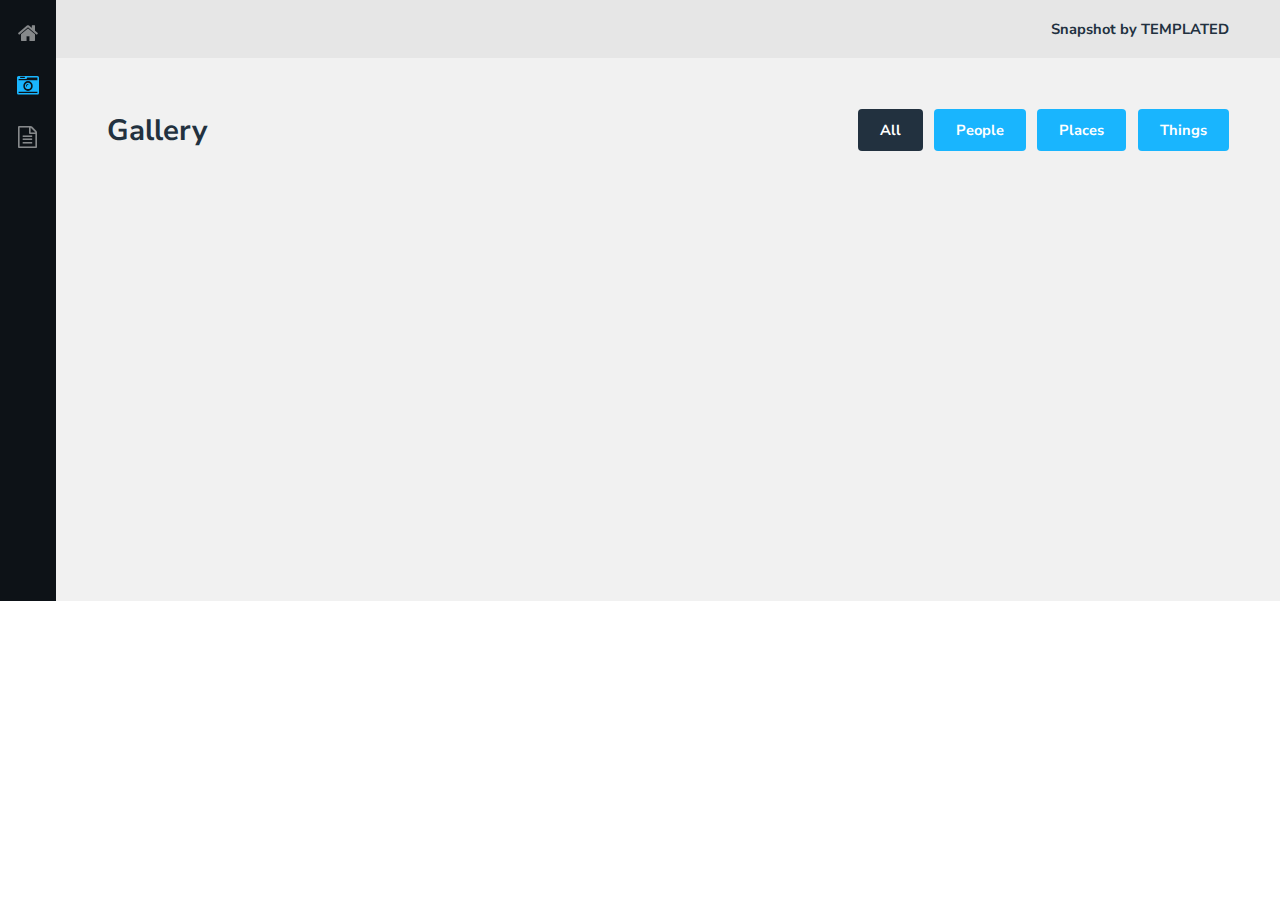
==== templates/file_management.html @ 2d2f06f0 "code clear" ====
<!DOCTYPE HTML>
<!--
	Snapshot by TEMPLATED
	templated.co @templatedco
	Released for free under the Creative Commons Attribution 3.0 license (templated.co/license)
-->
<html>
	<head>
		<title>Gallery - Snapshot by TEMPLATED</title>
		<meta charset="utf-8" />
		<meta name="viewport" content="width=device-width, initial-scale=1" />
		<link rel="stylesheet" href="../static/css/main.css" />
	</head>
	<body>
		<div class="page-wrap">

			<!-- Nav -->
				<nav id="nav">
					<ul>
						<li><a href="index.html"><span class="icon fa-home"></span></a></li>
						<li><a href="file_management.html" class="active"><span class="icon fa-camera-retro"></span></a></li>
						<li><a href="upload_management.html"><span class="icon fa-file-text-o"></span></a></li>
					</ul>
				</nav>

			<!-- Main -->
				<section id="main">

					<!-- Header -->
						<header id="header">
							<div>Snapshot <span>by TEMPLATED</span></div>
						</header>

					<!-- Gallery -->
						<section id="galleries">

							<!-- Photo Galleries -->
								<div class="gallery">

									<!-- Filters -->
										<header>
											<h1>Gallery</h1>
											<ul class="tabs">
												<li><a href="#" data-tag="all" class="button active">All</a></li>
												<li><a href="#" data-tag="people" class="button">People</a></li>
												<li><a href="#" data-tag="place" class="button">Places</a></li>
												<li><a href="#" data-tag="thing" class="button">Things</a></li>
											</ul>
										</header>

										<div class="content">
											<div class="media all people">
												<a href="../static/images/fulls/01.jpg"><img src="../static/images/thumbs/01.jpg" alt="" title="This right here is a caption." /></a>
											</div>
										</div>
								</div>
						</section>

				</section>
		</div>

		<!-- Scripts -->
			<script src="../static/js/jquery.min.js"></script>
			<script src="../static/js/jquery.poptrox.min.js"></script>
			<script src="../static/js/jquery.scrolly.min.js"></script>
			<script src="../static/js/skel.min.js"></script>
			<script src="../static/js/util.js"></script>
			<script src="../static/js/main.js"></script>

	</body>
</html>
---- static/css/main.css ----
@import url(font-awesome.min.css);
@import url("https://fonts.googleapis.com/css?family=Nunito+Sans:300,400,600");

/*
	Snapshot by TEMPLATED
	templated.co @templatedco
	Released for free under the Creative Commons Attribution 3.0 license (templated.co/license)
*/

/* Reset */

	html, body, div, span, applet, object, iframe, h1, h2, h3, h4, h5, h6, p, blockquote, pre, a, abbr, acronym, address, big, cite, code, del, dfn, em, img, ins, kbd, q, s, samp, small, strike, strong, sub, sup, tt, var, b, u, i, center, dl, dt, dd, ol, ul, li, fieldset, form, label, legend, table, caption, tbody, tfoot, thead, tr, th, td, article, aside, canvas, details, embed, figure, figcaption, footer, header, hgroup, menu, nav, output, ruby, section, summary, time, mark, audio, video {
		margin: 0;
		padding: 0;
		border: 0;
		font-size: 100%;
		font: inherit;
		vertical-align: baseline;
	}

	article, aside, details, figcaption, figure, footer, header, hgroup, menu, nav, section {
		display: block;
	}

	body {
		line-height: 1;
	}

	ol, ul {
		list-style: none;
	}

	blockquote, q {
		quotes: none;
	}

	blockquote:before, blockquote:after, q:before, q:after {
		content: '';
		content: none;
	}

	table {
		border-collapse: collapse;
		border-spacing: 0;
	}

	body {
		-webkit-text-size-adjust: none;
	}

/* Box Model */

	*, *:before, *:after {
		-moz-box-sizing: border-box;
		-webkit-box-sizing: border-box;
		box-sizing: border-box;
	}

/* Basic */

	@-ms-viewport {
		width: device-width;
	}

	body {
		-ms-overflow-style: scrollbar;
	}

	@media screen and (max-width: 480px) {

		html, body {
			min-width: 320px;
		}

	}

	body {
		background: #fff;
	}

		body.is-loading *, body.is-loading *:before, body.is-loading *:after {
			-moz-animation: none !important;
			-webkit-animation: none !important;
			-ms-animation: none !important;
			animation: none !important;
			-moz-transition: none !important;
			-webkit-transition: none !important;
			-ms-transition: none !important;
			transition: none !important;
		}

/* Type */

	body {
		background-color: #fff;
		color: #22313F;
	}

	body, input, select, textarea {
		font-family: "Nunito Sans", Arial, Helvetica, sans-serif;
		font-size: 13pt;
		font-weight: 300;
		line-height: 1.65;
	}

		@media screen and (max-width: 1680px) {

			body, input, select, textarea {
				font-size: 11pt;
			}

		}

		@media screen and (max-width: 1280px) {

			body, input, select, textarea {
				font-size: 11pt;
			}

		}

		@media screen and (max-width: 980px) {

			body, input, select, textarea {
				font-size: 11pt;
			}

		}

		@media screen and (max-width: 736px) {

			body, input, select, textarea {
				font-size: 12pt;
			}

		}

		@media screen and (max-width: 480px) {

			body, input, select, textarea {
				font-size: 12pt;
			}

		}

	a {
		text-decoration: underline;
		color: #19B5FE;
	}

		a:hover {
			text-decoration: none;
			color: #019be3;
		}

	strong, b {
		font-weight: 700;
	}

	em, i {
		font-style: italic;
	}

	p {
		margin: 0 0 2em 0;
	}

	h1, h2, h3, h4, h5, h6 {
		font-weight: 700;
		line-height: 1.5;
		margin: 0 0 1em 0;
	}

		h1 a, h2 a, h3 a, h4 a, h5 a, h6 a {
			color: inherit;
			text-decoration: none;
		}

	h1 {
		font-size: 2em;
	}

		@media screen and (max-width: 480px) {

			h1 {
				font-size: 1.5em;
			}

		}

	h2 {
		font-size: 1.75em;
	}

		@media screen and (max-width: 480px) {

			h2 {
				font-size: 1.4em;
			}

		}

	h3 {
		font-size: 1.35em;
	}

	h4 {
		font-size: 1.1em;
	}

	h5 {
		font-size: 0.9em;
	}

	h6 {
		font-size: 0.7em;
	}

	sub {
		font-size: 0.8em;
		position: relative;
		top: 0.5em;
	}

	sup {
		font-size: 0.8em;
		position: relative;
		top: -0.5em;
	}

	blockquote {
		border-left: solid 4px;
		font-style: italic;
		margin: 0 0 2em 0;
		padding: 0.5em 0 0.5em 2em;
	}

	code {
		border-radius: 4px;
		border: solid 1px;
		font-family: "Courier New", monospace;
		font-size: 0.9em;
		margin: 0 0.25em;
		padding: 0.25em 0.65em;
	}

	pre {
		-webkit-overflow-scrolling: touch;
		font-family: "Courier New", monospace;
		font-size: 0.9em;
		margin: 0 0 2em 0;
	}

		pre code {
			display: block;
			line-height: 1.75;
			padding: 1em 1.5em;
			overflow-x: auto;
		}

	hr {
		border: 0;
		border-bottom: solid 1px;
		margin: 2em 0;
	}

		hr.major {
			margin: 3em 0;
		}

	.align-left {
		text-align: left;
	}

	.align-center {
		text-align: center;
	}

	.align-right {
		text-align: right;
	}

/* Box */

	.box {
		border-radius: 4px;
		border: solid 1px rgba(144, 144, 144, 0.25);
		margin-bottom: 2em;
		padding: 1.5em;
	}

		.box > :last-child,
		.box > :last-child > :last-child,
		.box > :last-child > :last-child > :last-child {
			margin-bottom: 0;
		}

		.box.alt {
			border: 0;
			border-radius: 0;
			padding: 0;
		}

/* Button */

	input[type="submit"],
	input[type="reset"],
	input[type="button"],
	button,
	.button {
		-moz-appearance: none;
		-webkit-appearance: none;
		-ms-appearance: none;
		appearance: none;
		-moz-transition: background-color 0.2s ease-in-out, color 0.2s ease-in-out;
		-webkit-transition: background-color 0.2s ease-in-out, color 0.2s ease-in-out;
		-ms-transition: background-color 0.2s ease-in-out, color 0.2s ease-in-out;
		transition: background-color 0.2s ease-in-out, color 0.2s ease-in-out;
		background: #19B5FE;
		color: #FFF;
		border-radius: 4px;
		border: 0;
		cursor: pointer;
		display: inline-block;
		font-weight: 700;
		height: 2.85em;
		line-height: 2.95em;
		padding: 0 1.5em;
		text-align: center;
		text-decoration: none;
		white-space: nowrap;
	}

		input[type="submit"].active,
		input[type="reset"].active,
		input[type="button"].active,
		button.active,
		.button.active {
			color: #FFF;
			background: #22313F;
		}

			input[type="submit"].active:hover,
			input[type="reset"].active:hover,
			input[type="button"].active:hover,
			button.active:hover,
			.button.active:hover {
				color: #FFF;
				background: #22313F;
			}

		input[type="submit"]:hover,
		input[type="reset"]:hover,
		input[type="button"]:hover,
		button:hover,
		.button:hover {
			color: #FFF;
			background: #019be3;
		}

		input[type="submit"].alt,
		input[type="reset"].alt,
		input[type="button"].alt,
		button.alt,
		.button.alt {
			background: none;
			box-shadow: 0 0 0 2px rgba(144, 144, 144, 0.25);
		}

			input[type="submit"].alt:hover,
			input[type="reset"].alt:hover,
			input[type="button"].alt:hover,
			button.alt:hover,
			.button.alt:hover {
				background: rgba(144, 144, 144, 0.075);
				box-shadow: 0 0 0 2px rgba(144, 144, 144, 0.25);
			}

		input[type="submit"].icon,
		input[type="reset"].icon,
		input[type="button"].icon,
		button.icon,
		.button.icon {
			padding-left: 1.35em;
		}

			input[type="submit"].icon:before,
			input[type="reset"].icon:before,
			input[type="button"].icon:before,
			button.icon:before,
			.button.icon:before {
				margin-right: 0.5em;
			}

		input[type="submit"].fit,
		input[type="reset"].fit,
		input[type="button"].fit,
		button.fit,
		.button.fit {
			display: block;
			margin: 0 0 1em 0;
			width: 100%;
		}

		input[type="submit"].small,
		input[type="reset"].small,
		input[type="button"].small,
		button.small,
		.button.small {
			font-size: 0.8em;
		}

		input[type="submit"].big,
		input[type="reset"].big,
		input[type="button"].big,
		button.big,
		.button.big {
			font-size: 1.35em;
			padding: 0 2em;
		}

		input[type="submit"].disabled, input[type="submit"]:disabled,
		input[type="reset"].disabled,
		input[type="reset"]:disabled,
		input[type="button"].disabled,
		input[type="button"]:disabled,
		button.disabled,
		button:disabled,
		.button.disabled,
		.button:disabled {
			-moz-pointer-events: none;
			-webkit-pointer-events: none;
			-ms-pointer-events: none;
			pointer-events: none;
			opacity: 0.25;
		}

		@media screen and (max-width: 480px) {

			input[type="submit"],
			input[type="reset"],
			input[type="button"],
			button,
			.button {
				padding: 0;
			}

		}

/* Contact */

	#contact {
		display: -ms-flexbox;
		-ms-flex-pack: justify;
		display: -moz-flex;
		display: -webkit-flex;
		display: -ms-flex;
		display: flex;
		-moz-flex-wrap: wrap;
		-webkit-flex-wrap: wrap;
		-ms-flex-wrap: wrap;
		flex-wrap: wrap;
		-moz-justify-content: space-between;
		-webkit-justify-content: space-between;
		-ms-justify-content: space-between;
		justify-content: space-between;
		background: #ececec;
	}

		#contact form {
			margin: 0;
		}

		#contact .icons {
			margin-bottom: 1em;
		}

		#contact .column {
			padding: 3.5em 0 1.5em 0;
			padding-left: 3.5em;
			padding-right: 3.5em;
			width: 50%;
		}

			#contact .column.social {
				background: #e6e6e6;
			}

			@media screen and (max-width: 980px) {

				#contact .column {
					padding: 2em 0 0.1em 0;
					padding-left: 2em;
					padding-right: 2em;
				}

			}

			@media screen and (max-width: 736px) {

				#contact .column {
					width: 100%;
				}

			}

			@media screen and (max-width: 480px) {

				#contact .column {
					padding: 1em 0 0.1em 0;
					padding-left: 1em;
					padding-right: 1em;
				}

			}

/* Form */

	form {
		margin: 0 0 2em 0;
	}

		form .field {
			margin-bottom: 1.5em;
		}

			form .field.half {
				display: inline-block;
				width: 48%;
			}

				form .field.half.first {
					margin-right: 2.5%;
				}

		@media screen and (max-width: 980px) {

			form .field.half {
				display: block;
				width: 100%;
			}

				form .field.half.first {
					margin-right: 0;
				}

		}

	label {
		display: block;
		font-size: 0.9em;
		font-weight: 700;
		margin: 0 0 1em 0;
	}

	input[type="text"],
	input[type="password"],
	input[type="email"],
	select,
	textarea {
		-moz-appearance: none;
		-webkit-appearance: none;
		-ms-appearance: none;
		appearance: none;
		border-radius: 4px;
		border: solid 1px rgba(25, 181, 254, 0.25);
		color: inherit;
		display: block;
		outline: 0;
		padding: 0 1em;
		text-decoration: none;
		width: 100%;
	}

		input[type="text"]:invalid,
		input[type="password"]:invalid,
		input[type="email"]:invalid,
		select:invalid,
		textarea:invalid {
			box-shadow: none;
		}

		input[type="text"]:active, input[type="text"]:focus,
		input[type="password"]:active,
		input[type="password"]:focus,
		input[type="email"]:active,
		input[type="email"]:focus,
		select:active,
		select:focus,
		textarea:active,
		textarea:focus {
			border: solid 1px #19B5FE;
		}

	.select-wrapper {
		text-decoration: none;
		display: block;
		position: relative;
	}

		.select-wrapper:before {
			-moz-osx-font-smoothing: grayscale;
			-webkit-font-smoothing: antialiased;
			font-family: FontAwesome;
			font-style: normal;
			font-weight: normal;
			text-transform: none !important;
		}

		.select-wrapper:before {
			content: '\f078';
			display: block;
			height: 2.75em;
			line-height: 2.75em;
			pointer-events: none;
			position: absolute;
			right: 0;
			text-align: center;
			top: 0;
			width: 2.75em;
		}

		.select-wrapper select::-ms-expand {
			display: none;
		}

	input[type="text"],
	input[type="password"],
	input[type="email"],
	select {
		height: 2.75em;
	}

	textarea {
		padding: 0.75em 1em;
	}

	input[type="checkbox"],
	input[type="radio"] {
		-moz-appearance: none;
		-webkit-appearance: none;
		-ms-appearance: none;
		appearance: none;
		display: block;
		float: left;
		margin-right: -2em;
		opacity: 0;
		width: 1em;
		z-index: -1;
	}

		input[type="checkbox"] + label,
		input[type="radio"] + label {
			text-decoration: none;
			cursor: pointer;
			display: inline-block;
			font-size: 1em;
			font-weight: 300;
			padding-left: 2.4em;
			padding-right: 0.75em;
			position: relative;
		}

			input[type="checkbox"] + label:before,
			input[type="radio"] + label:before {
				-moz-osx-font-smoothing: grayscale;
				-webkit-font-smoothing: antialiased;
				font-family: FontAwesome;
				font-style: normal;
				font-weight: normal;
				text-transform: none !important;
			}

			input[type="checkbox"] + label:before,
			input[type="radio"] + label:before {
				border-radius: 4px;
				border: solid 1px;
				content: '';
				display: inline-block;
				height: 1.65em;
				left: 0;
				line-height: 1.58125em;
				position: absolute;
				text-align: center;
				top: 0;
				width: 1.65em;
			}

		input[type="checkbox"]:checked + label:before,
		input[type="radio"]:checked + label:before {
			content: '\f00c';
		}

	input[type="checkbox"] + label:before {
		border-radius: 4px;
	}

	input[type="radio"] + label:before {
		border-radius: 100%;
	}

	::-webkit-input-placeholder {
		opacity: 1.0;
		color: rgba(34, 49, 63, 0.25);
	}

	:-moz-placeholder {
		opacity: 1.0;
		color: rgba(34, 49, 63, 0.25);
	}

	::-moz-placeholder {
		opacity: 1.0;
		color: rgba(34, 49, 63, 0.25);
	}

	:-ms-input-placeholder {
		opacity: 1.0;
		color: rgba(34, 49, 63, 0.25);
	}

	.formerize-placeholder {
		opacity: 1.0;
		color: rgba(34, 49, 63, 0.25);
	}

/* Gallery */

	@-moz-keyframes gallery {
		100% {
			opacity: 1;		}
	}

	@-webkit-keyframes gallery {
		100% {
			opacity: 1;		}
	}

	@-ms-keyframes gallery {
		100% {
			opacity: 1;		}
	}

	@keyframes gallery {
		100% {
			opacity: 1;		}
	}

	.gallery {
		padding: 3.5em;
		position: relative;
		overflow: hidden;
		min-height: 37em;
	}

		@media screen and (max-width: 980px) {

			.gallery {
				padding: 2em;
				min-height: 20em;
			}

				.gallery header h2 {
					margin-bottom: 1em;
				}

		}

		@media screen and (max-width: 480px) {

			.gallery {
				padding: 1em;
			}

		}

		.gallery header {
			display: -ms-flexbox;
			-ms-flex-pack: justify;
			display: -moz-flex;
			display: -webkit-flex;
			display: -ms-flex;
			display: flex;
			-moz-flex-wrap: wrap;
			-webkit-flex-wrap: wrap;
			-ms-flex-wrap: wrap;
			flex-wrap: wrap;
			-moz-justify-content: space-between;
			-webkit-justify-content: space-between;
			-ms-justify-content: space-between;
			justify-content: space-between;
		}

			.gallery header.special {
				-moz-justify-content: center;
				-webkit-justify-content: center;
				-ms-justify-content: center;
				justify-content: center;
			}

			@media screen and (max-width: 736px) {

				.gallery header {
					display: block;
				}

			}

			@media screen and (max-width: 480px) {

				.gallery header h2 {
					margin-bottom: .5em;
				}

			}

		.gallery footer {
			text-align: center;
			margin-top: 4em;
		}

		.gallery .content {
			display: -ms-flexbox;
			display: -moz-flex;
			display: -webkit-flex;
			display: -ms-flex;
			display: flex;
			-moz-flex-wrap: wrap;
			-webkit-flex-wrap: wrap;
			-ms-flex-wrap: wrap;
			flex-wrap: wrap;
			-moz-justify-content: -moz-flex-start;
			-webkit-justify-content: -webkit-flex-start;
			-ms-justify-content: -ms-flex-start;
			justify-content: flex-start;
		}

			.gallery .content .media {
				-moz-animation: gallery 0.75s ease-out 0.4s forwards;
				-webkit-animation: gallery 0.75s ease-out 0.4s forwards;
				-ms-animation: gallery 0.75s ease-out 0.4s forwards;
				animation: gallery 0.75s ease-out 0.4s forwards;
				margin-bottom: 0;
				overflow: hidden;
				opacity: 0;
				position: relative;
				width: 25%;
			}

				.gallery .content .media a {
					display: block;
				}

				.gallery .content .media img {
					-moz-transition: -moz-transform 0.2s ease-in-out;
					-webkit-transition: -webkit-transform 0.2s ease-in-out;
					-ms-transition: -ms-transform 0.2s ease-in-out;
					transition: transform 0.2s ease-in-out;
					max-width: 100%;
					height: auto;
					vertical-align: middle;
				}

				.gallery .content .media:hover img {
					-moz-transform: scale(1.075);
					-webkit-transform: scale(1.075);
					-ms-transform: scale(1.075);
					transform: scale(1.075);
				}

				@media screen and (max-width: 736px) {

					.gallery .content .media {
						width: 50%;
					}

				}

				@media screen and (max-width: 480px) {

					.gallery .content .media {
						width: 100%;
					}

				}

/* Icon */

	.icon {
		text-decoration: none;
		border-bottom: none;
		position: relative;
	}

		.icon:before {
			-moz-osx-font-smoothing: grayscale;
			-webkit-font-smoothing: antialiased;
			font-family: FontAwesome;
			font-style: normal;
			font-weight: normal;
			text-transform: none !important;
		}

		.icon > .label {
			display: none;
		}

/* Image */

	.image {
		border: 0;
		display: inline-block;
		position: relative;
	}

		.image img {
			display: block;
		}

		.image.left, .image.right {
			max-width: 40%;
		}

			.image.left img, .image.right img {
				width: 100%;
			}

			@media screen and (max-width: 480px) {

				.image.left, .image.right {
					max-width: 100%;
					width: 100%;
				}

			}

		.image.left {
			float: left;
			margin: 0 1.5em 1em 0;
			top: 0.25em;
		}

			@media screen and (max-width: 480px) {

				.image.left {
					float: none;
					margin: 0 0 1em 0;
				}

			}

		.image.right {
			float: right;
			margin: 0 0 1em 1.5em;
			top: 0.25em;
		}

			@media screen and (max-width: 480px) {

				.image.right {
					float: none;
					margin: 0 0 1em 0;
				}

			}

		.image.fit {
			display: block;
			margin: 0 0 2em 0;
			width: 100%;
		}

			.image.fit img {
				width: 100%;
			}

		.image.special {
			border: solid 1px rgba(144, 144, 144, 0.25);
			padding: 1em;
		}

		.image.main {
			display: block;
			margin: 0 0 3em 0;
			width: 100%;
		}

			.image.main img {
				width: 100%;
			}

/* List */

	ol {
		list-style: decimal;
		margin: 0 0 2em 0;
		padding-left: 1.25em;
	}

		ol li {
			padding-left: 0.25em;
		}

	ul {
		list-style: disc;
		margin: 0 0 2em 0;
		padding-left: 1em;
	}

		ul li {
			padding-left: 0.5em;
		}

		ul.alt {
			list-style: none;
			padding-left: 0;
		}

			ul.alt li {
				border-top: solid 1px;
				padding: 0.5em 0;
			}

				ul.alt li:first-child {
					border-top: 0;
					padding-top: 0;
				}

		ul.tabs {
			list-style: none;
			padding-left: 0;
		}

			ul.tabs li {
				display: inline-block;
			}

				ul.tabs li:first-child {
					padding: 0;
				}

				@media screen and (max-width: 736px) {

					ul.tabs li {
						display: block;
						margin: 0 0 .25em 0;
						padding: 0;
					}

						ul.tabs li .button {
							width: 100%;
						}

				}

			@media screen and (max-width: 480px) {

				ul.tabs {
					margin-bottom: 1em;
				}

			}

		ul.icons {
			cursor: default;
			list-style: none;
			padding-left: 0;
		}

			ul.icons li {
				display: inline-block;
				padding: 0 1em 0 0;
			}

				ul.icons li:last-child {
					padding-right: 0;
				}

				ul.icons li .icon:before {
					font-size: 2em;
				}

		ul.actions {
			cursor: default;
			list-style: none;
			padding-left: 0;
		}

			ul.actions li {
				display: inline-block;
				padding: 0 1em 0 0;
				vertical-align: middle;
			}

				ul.actions li:last-child {
					padding-right: 0;
				}

			ul.actions.small li {
				padding: 0 0.5em 0 0;
			}

			ul.actions.vertical li {
				display: block;
				padding: 1em 0 0 0;
			}

				ul.actions.vertical li:first-child {
					padding-top: 0;
				}

				ul.actions.vertical li > * {
					margin-bottom: 0;
				}

			ul.actions.vertical.small li {
				padding: 0.5em 0 0 0;
			}

				ul.actions.vertical.small li:first-child {
					padding-top: 0;
				}

			ul.actions.fit {
				display: table;
				margin-left: -1em;
				padding: 0;
				table-layout: fixed;
				width: calc(100% + 1em);
			}

				ul.actions.fit li {
					display: table-cell;
					padding: 0 0 0 1em;
				}

					ul.actions.fit li > * {
						margin-bottom: 0;
					}

				ul.actions.fit.small {
					margin-left: -0.5em;
					width: calc(100% + 0.5em);
				}

					ul.actions.fit.small li {
						padding: 0 0 0 0.5em;
					}

			@media screen and (max-width: 480px) {

				ul.actions {
					margin: 0 0 2em 0;
				}

					ul.actions li {
						padding: 1em 0 0 0;
						display: block;
						text-align: center;
						width: 100%;
					}

						ul.actions li:first-child {
							padding-top: 0;
						}

						ul.actions li > * {
							width: 100%;
							margin: 0 !important;
						}

							ul.actions li > *.icon:before {
								margin-left: -2em;
							}

					ul.actions.small li {
						padding: 0.5em 0 0 0;
					}

						ul.actions.small li:first-child {
							padding-top: 0;
						}

			}

	dl {
		margin: 0 0 2em 0;
	}

		dl dt {
			display: block;
			font-weight: 700;
			margin: 0 0 1em 0;
		}

		dl dd {
			margin-left: 2em;
		}

/* Section/Article */

	section.special, article.special {
		text-align: center;
	}

	section .inner, article .inner {
		padding: 3.5em 0 1.5em 0;
		padding-left: 3.5em;
		padding-right: 3.5em;
	}

		@media screen and (max-width: 980px) {

			section .inner, article .inner {
				padding: 2em 0 0.1em 0;
				padding-right: 2em;
				padding-left: 2em;
			}

		}

		@media screen and (max-width: 480px) {

			section .inner, article .inner {
				padding: 1em 0 0.1em 0;
				padding-right: 1em;
				padding-left: 1em;
			}

		}

	section .columns, article .columns {
		display: -ms-flexbox;
		display: -moz-flex;
		display: -webkit-flex;
		display: -ms-flex;
		display: flex;
		-moz-flex-wrap: wrap;
		-webkit-flex-wrap: wrap;
		-ms-flex-wrap: wrap;
		flex-wrap: wrap;
		-moz-justify-content: space-between;
		-webkit-justify-content: space-between;
		-ms-justify-content: space-between;
		justify-content: space-between;
	}

		section .columns.double .column, article .columns.double .column {
			width: 48%;
		}

			@media screen and (max-width: 980px) {

				section .columns.double .column, article .columns.double .column {
					width: 100%;
				}

			}

	header p {
		position: relative;
		margin: 0 0 1.5em 0;
	}

	header h2 + p {
		font-size: 1.25em;
		margin-top: -1em;
	}

	header h3 + p {
		font-size: 1.1em;
		margin-top: -0.8em;
	}

	header h4 + p,
	header h5 + p,
	header h6 + p {
		font-size: 0.9em;
		margin-top: -0.6em;
	}

/* Table */

	.table-wrapper {
		-webkit-overflow-scrolling: touch;
		overflow-x: auto;
	}

	table {
		margin: 0 0 2em 0;
		width: 100%;
	}

		table tbody tr {
			border: solid 1px;
			border-left: 0;
			border-right: 0;
		}

		table td {
			padding: 0.75em 0.75em;
		}

		table th {
			font-size: 0.9em;
			font-weight: 700;
			padding: 0 0.75em 0.75em 0.75em;
			text-align: left;
		}

		table thead {
			border-bottom: solid 2px;
		}

		table tfoot {
			border-top: solid 2px;
		}

		table.alt {
			border-collapse: separate;
		}

			table.alt tbody tr td {
				border: solid 1px;
				border-left-width: 0;
				border-top-width: 0;
			}

				table.alt tbody tr td:first-child {
					border-left-width: 1px;
				}

			table.alt tbody tr:first-child td {
				border-top-width: 1px;
			}

			table.alt thead {
				border-bottom: 0;
			}

			table.alt tfoot {
				border-top: 0;
			}

/* Wrapper */

	.page-wrap {
		display: -ms-flexbox;
		display: -moz-flex;
		display: -webkit-flex;
		display: -ms-flex;
		display: flex;
		-moz-flex-wrap: nowrap;
		-webkit-flex-wrap: nowrap;
		-ms-flex-wrap: nowrap;
		flex-wrap: nowrap;
		-moz-justify-content: -moz-flex-start;
		-webkit-justify-content: -webkit-flex-start;
		-ms-justify-content: -ms-flex-start;
		justify-content: flex-start;
	}

	.wrapper {
		position: relative;
	}

		.wrapper > .inner {
			margin: 0 auto;
			width: 60em;
		}

		@media screen and (max-width: 1280px) {

			.wrapper > .inner {
				width: 65em;
			}

		}

		@media screen and (max-width: 980px) {

			.wrapper > .inner {
				width: 100%;
			}

		}

/* Header */

	#header {
		font-weight: 700;
	}

/* Menu */

	#nav {
		background: #0d1217;
		z-index: 10002;
		position: relative;
		width: 4em;
	}

		#nav ul {
			list-style: none;
			margin: 0;
			padding: 0;
			position: fixed;
			top: 1em;
			left: 0;
		}

			#nav ul li {
				padding: 0;
				width: 3.75em;
				text-align: Center;
				margin-bottom: 1em;
			}

				#nav ul li a {
					color: rgba(255, 255, 255, 0.5);
					text-decoration: none;
					font-size: 1.5em;
				}

					#nav ul li a:hover {
						color: white;
					}

					#nav ul li a.active {
						color: #19B5FE;
					}

				@media screen and (max-width: 736px) {

					#nav ul li {
						width: 3.4em;
					}

				}

/* Banner */

	body.is-loading #banner > .inner {
		opacity: 0;
		-moz-transform: translateY(1em);
		-webkit-transform: translateY(1em);
		-ms-transform: translateY(1em);
		transform: translateY(1em);
	}

	#banner {
		display: -ms-flexbox;
		-ms-flex-pack: center;
		-ms-flex-align: center;
		padding: 8em 0 6em 0;
		-moz-align-items: center;
		-webkit-align-items: center;
		-ms-align-items: center;
		align-items: center;
		display: -moz-flex;
		display: -webkit-flex;
		display: -ms-flex;
		display: flex;
		-moz-justify-content: center;
		-webkit-justify-content: center;
		-ms-justify-content: center;
		justify-content: center;
		min-height: 75vh;
		height: 75vh;
		position: relative;
		background: #000;
		background-image: url(../images/banner.jpg);
		background-size: cover;
		background-attachment: fixed;
		background-repeat: no-repeat;
		background-position: center;
		text-align: center;
		color: #FFF;
	}

		#banner:before {
			-moz-transition: opacity 3s ease;
			-webkit-transition: opacity 3s ease;
			-ms-transition: opacity 3s ease;
			transition: opacity 3s ease;
			-moz-transition-delay: 0.25s;
			-webkit-transition-delay: 0.25s;
			-ms-transition-delay: 0.25s;
			transition-delay: 0.25s;
			content: '';
			display: block;
			background-color: #000;
			height: 100%;
			left: 0;
			opacity: 0.65;
			position: absolute;
			top: 0;
			width: 100%;
			z-index: 1;
		}

		#banner .inner {
			-moz-transform: none;
			-webkit-transform: none;
			-ms-transform: none;
			transform: none;
			-moz-transition: opacity 1s ease, transform 1s ease;
			-webkit-transition: opacity 1s ease, transform 1s ease;
			-ms-transition: opacity 1s ease, transform 1s ease;
			transition: opacity 1s ease, transform 1s ease;
			position: relative;
			opacity: 1;
			z-index: 3;
			padding: 0 2em;
		}

		#banner h1 {
			font-size: 4em;
			line-height: 1em;
			margin: 0 0 0.5em 0;
			padding: 0;
			color: #FFF;
		}

		#banner p {
			font-size: 1.5em;
			margin-bottom: 1.75em;
		}

		#banner a {
			color: #FFF;
			text-decoration: none;
		}

		@media screen and (max-width: 1280px) {

			#banner h1 {
				font-size: 3.5em;
			}

		}

		@media screen and (max-width: 736px) {

			#banner {
				background-attachment: scroll;
			}

				#banner h1 {
					font-size: 2.25em;
				}

				#banner p {
					font-size: 1.25em;
				}

		}

/* Main */

	#main {
		background: #f1f1f1;
		width: 100%;
	}

		#main #header {
			background: #e6e6e6;
			padding: 1.15em 3.5em;
			text-align: right;
		}

			#main #header h1 {
				margin: 0;
				font-size: 1em;
			}

			@media screen and (max-width: 980px) {

				#main #header {
					padding: 1.15em 2em;
				}

			}

			@media screen and (max-width: 736px) {

				#main #header {
					text-align: center;
				}

			}

/* Footer */

	#footer {
		padding: 4em 0 2em 0;
		background: #f2f2f2;
	}

		#footer .copyright {
			color: #bfbfbf;
			font-size: 0.9em;
			margin: 0 0 2em 0;
			padding: 0 1em;
			text-align: center;
		}

		@media screen and (max-width: 736px) {

			#footer {
				padding: 3em 0 1em 0;
			}

		}
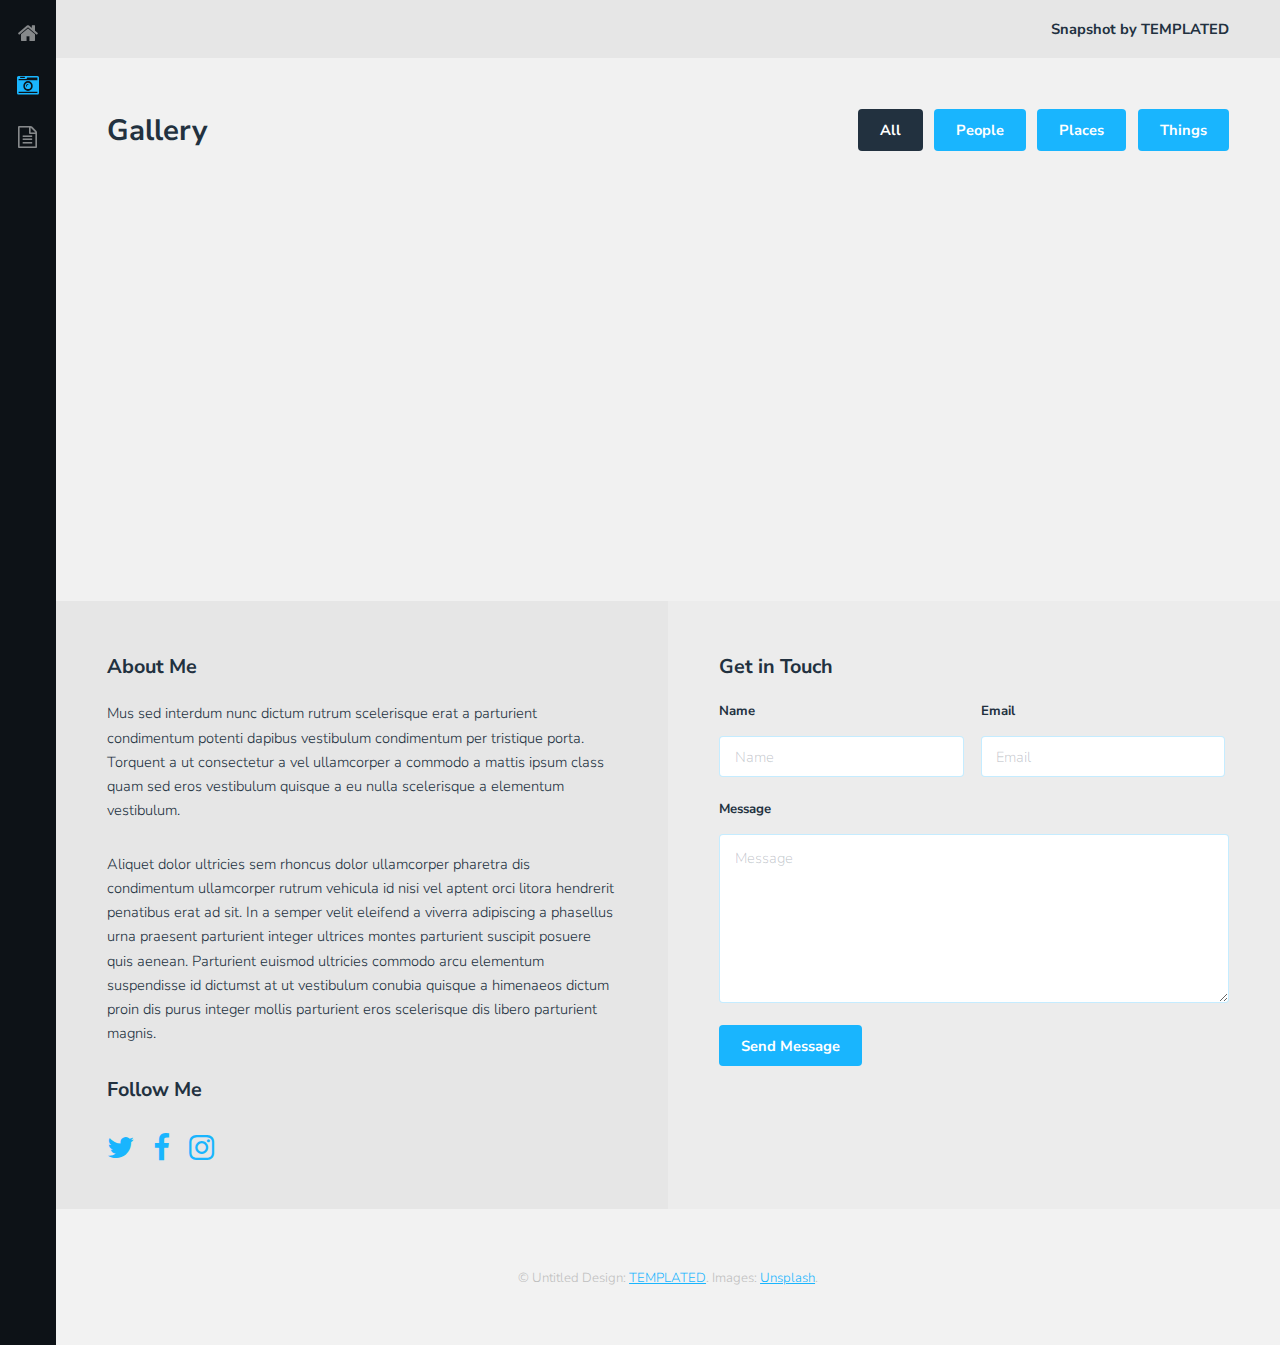
==== commit 6b0e91b5: "code clear" ====
--- a/templates/file_management.html
+++ b/templates/file_management.html
@@ -56,6 +56,51 @@
 								</div>
 						</section>
 
+					<!-- Contact -->
+						<section id="contact">
+							<!-- Social -->
+								<div class="social column">
+									<h3>About Me</h3>
+									<p>Mus sed interdum nunc dictum rutrum scelerisque erat a parturient condimentum potenti dapibus vestibulum condimentum per tristique porta. Torquent a ut consectetur a vel ullamcorper a commodo a mattis ipsum class quam sed eros vestibulum quisque a eu nulla scelerisque a elementum vestibulum.</p>
+									<p>Aliquet dolor ultricies sem rhoncus dolor ullamcorper pharetra dis condimentum ullamcorper rutrum vehicula id nisi vel aptent orci litora hendrerit penatibus erat ad sit. In a semper velit eleifend a viverra adipiscing a phasellus urna praesent parturient integer ultrices montes parturient suscipit posuere quis aenean. Parturient euismod ultricies commodo arcu elementum suspendisse id dictumst at ut vestibulum conubia quisque a himenaeos dictum proin dis purus integer mollis parturient eros scelerisque dis libero parturient magnis.</p>
+									<h3>Follow Me</h3>
+									<ul class="icons">
+										<li><a href="#" class="icon fa-twitter"><span class="label">Twitter</span></a></li>
+										<li><a href="#" class="icon fa-facebook"><span class="label">Facebook</span></a></li>
+										<li><a href="#" class="icon fa-instagram"><span class="label">Instagram</span></a></li>
+									</ul>
+								</div>
+
+							<!-- Form -->
+								<div class="column">
+									<h3>Get in Touch</h3>
+									<form action="#" method="post">
+										<div class="field half first">
+											<label for="name">Name</label>
+											<input name="name" id="name" type="text" placeholder="Name">
+										</div>
+										<div class="field half">
+											<label for="email">Email</label>
+											<input name="email" id="email" type="email" placeholder="Email">
+										</div>
+										<div class="field">
+											<label for="message">Message</label>
+											<textarea name="message" id="message" rows="6" placeholder="Message"></textarea>
+										</div>
+										<ul class="actions">
+											<li><input value="Send Message" class="button" type="submit"></li>
+										</ul>
+									</form>
+								</div>
+
+						</section>
+
+					<!-- Footer -->
+						<footer id="footer">
+							<div class="copyright">
+								&copy; Untitled Design: <a href="https://templated.co/">TEMPLATED</a>. Images: <a href="https://unsplash.com/">Unsplash</a>.
+							</div>
+						</footer>
 				</section>
 		</div>
 
